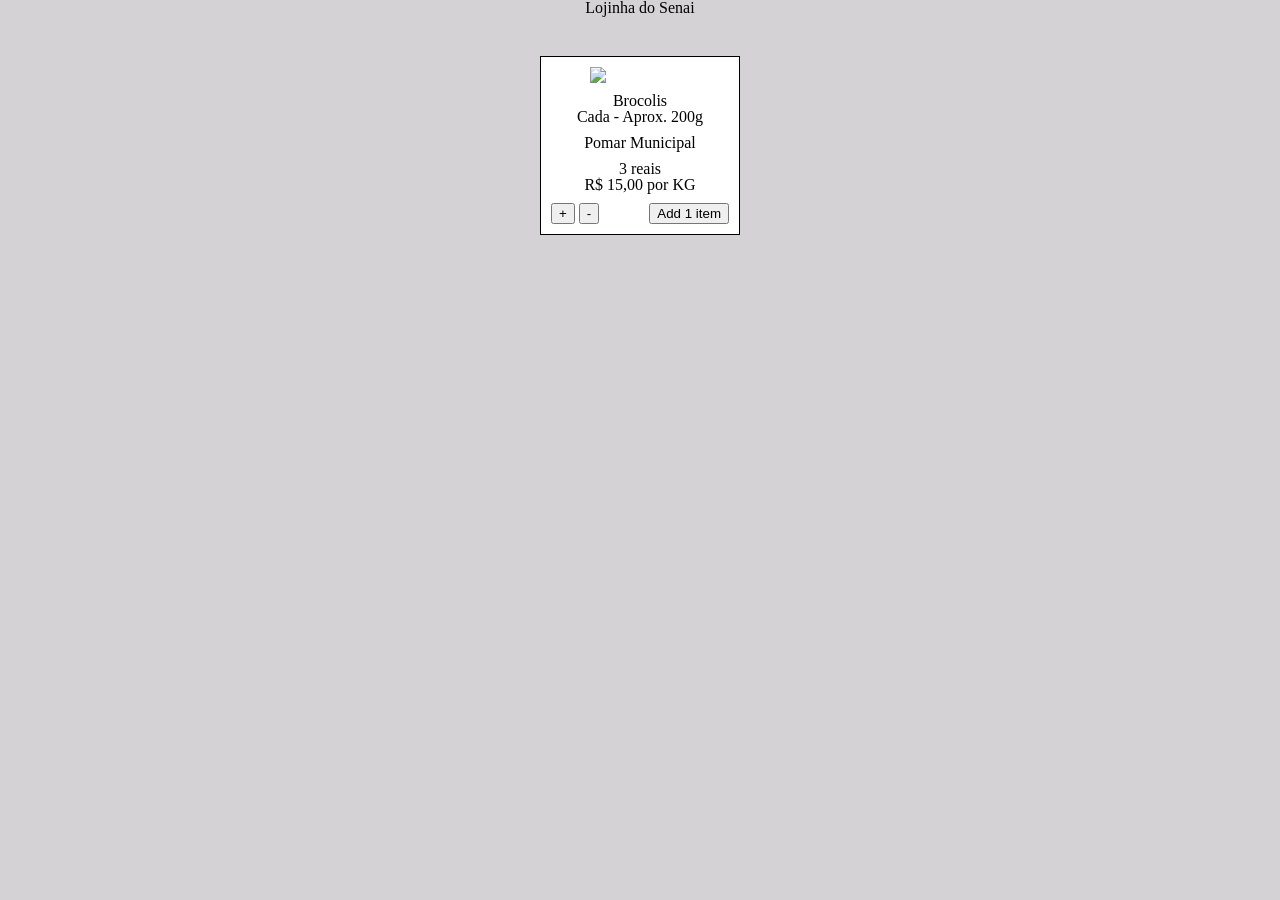
==== legumes.html @ 7c3ac389 "adiciona codigo da aula" ====
<!doctype html>
<html lang="en">
  <head>
    <meta charset="UTF-8" />
    <meta name="viewport" content="width=device-width, initial-scale=1.0" />
    <title>Document</title>
    <link rel="stylesheet" href="./styles/reset.css" />

    <style>
      .title {
        text-align: center;
      }

      body {
        background: #d5d2d5;
      }

      .produto {
        background-color: #fff;
        border: 1px #000 solid;
        width: 200px;

        display: flex;
        flex-direction: column;
        align-items: center;
        gap: 10px;
        padding: 10px;

        /*
        Pra usar o space-between, a div tem que ter um altura maior que o conteudo
         justify-content: space-between;
         height: 400px;
        */
      }

      .produto_nome_container {
        display: flex;
        flex-direction: column;
        align-items: center;
      }

      .produto_precos_container {
        display: flex;
        flex-direction: column;
        align-items: center;
      }

      .produto_botoes_container {
        display: flex;
        justify-content: space-between;
        width: 100%;
      }

      .produtos_container {
        display: flex;
        gap: 10px;

        width: 70%;
        margin: 40px auto;

        flex-wrap: wrap;
        justify-content: center;
      }
    </style>
  </head>
  <body>
    <h1 class="title">Lojinha do Senai</h1>

    <div class="produtos_container">
      <div class="produto">
        <img
          width="100px"
          src="https://phygital-files.mercafacil.com/big_mart/uploads/produto/br_colis_ninja_unidade_15a943f2-f033-4c56-9100-d98da2cb5a9a.png"
        />

        <div class="produto_nome_container">
          <h2>Brocolis</h2>
          <span>Cada - Aprox. 200g</span>
        </div>

        <span>Pomar Municipal</span>

        <div class="produto_precos_container">
          <span>3 reais</span>
          <span>R$ 15,00 por KG</span>
        </div>

        <div class="produto_botoes_container">
          <div>
            <button>+</button>
            <button>-</button>
          </div>
          <button>Add 1 item</button>
        </div>
      </div>
    </div>
  </body>
</html>
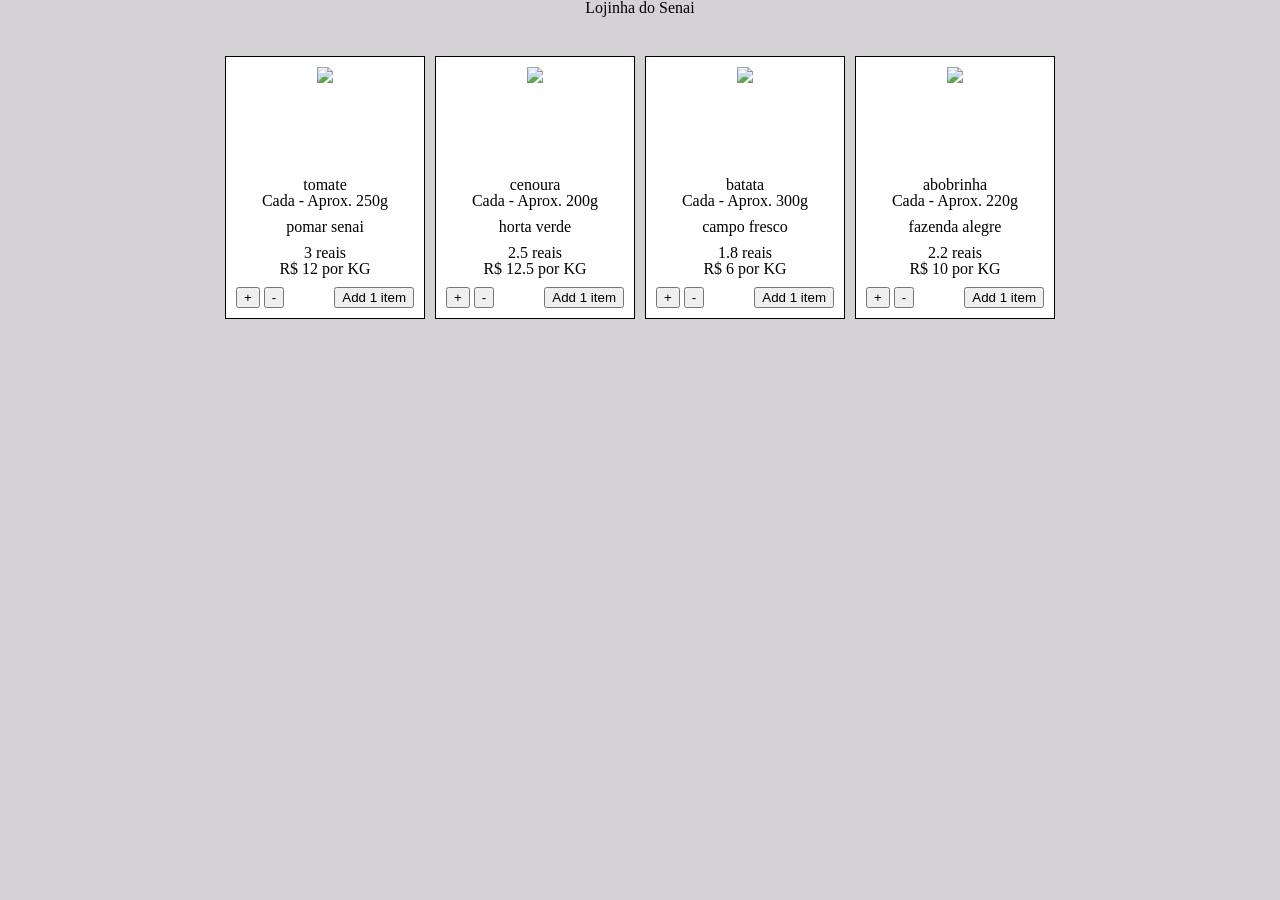
==== commit 5cd31328: "adiciona exemplos de aula" ====
--- a/legumes.html
+++ b/legumes.html
@@ -61,17 +61,24 @@
         flex-wrap: wrap;
         justify-content: center;
       }
+
+      .imagem_container {
+        height: 100px;
+      }
     </style>
   </head>
   <body>
     <h1 class="title">Lojinha do Senai</h1>
 
-    <div class="produtos_container">
+    <div class="produtos_container" id="lista">
+      <!-- 
       <div class="produto">
-        <img
-          width="100px"
-          src="https://phygital-files.mercafacil.com/big_mart/uploads/produto/br_colis_ninja_unidade_15a943f2-f033-4c56-9100-d98da2cb5a9a.png"
-        />
+        <div class="imagem_container">
+          <img
+            width="100px"
+            src="https://phygital-files.mercafacil.com/big_mart/uploads/produto/br_colis_ninja_unidade_15a943f2-f033-4c56-9100-d98da2cb5a9a.png"
+          />
+        </div>
 
         <div class="produto_nome_container">
           <h2>Brocolis</h2>
@@ -93,6 +100,9 @@
           <button>Add 1 item</button>
         </div>
       </div>
+      -->
     </div>
+
+    <script src="./legumes.js"></script>
   </body>
 </html>
